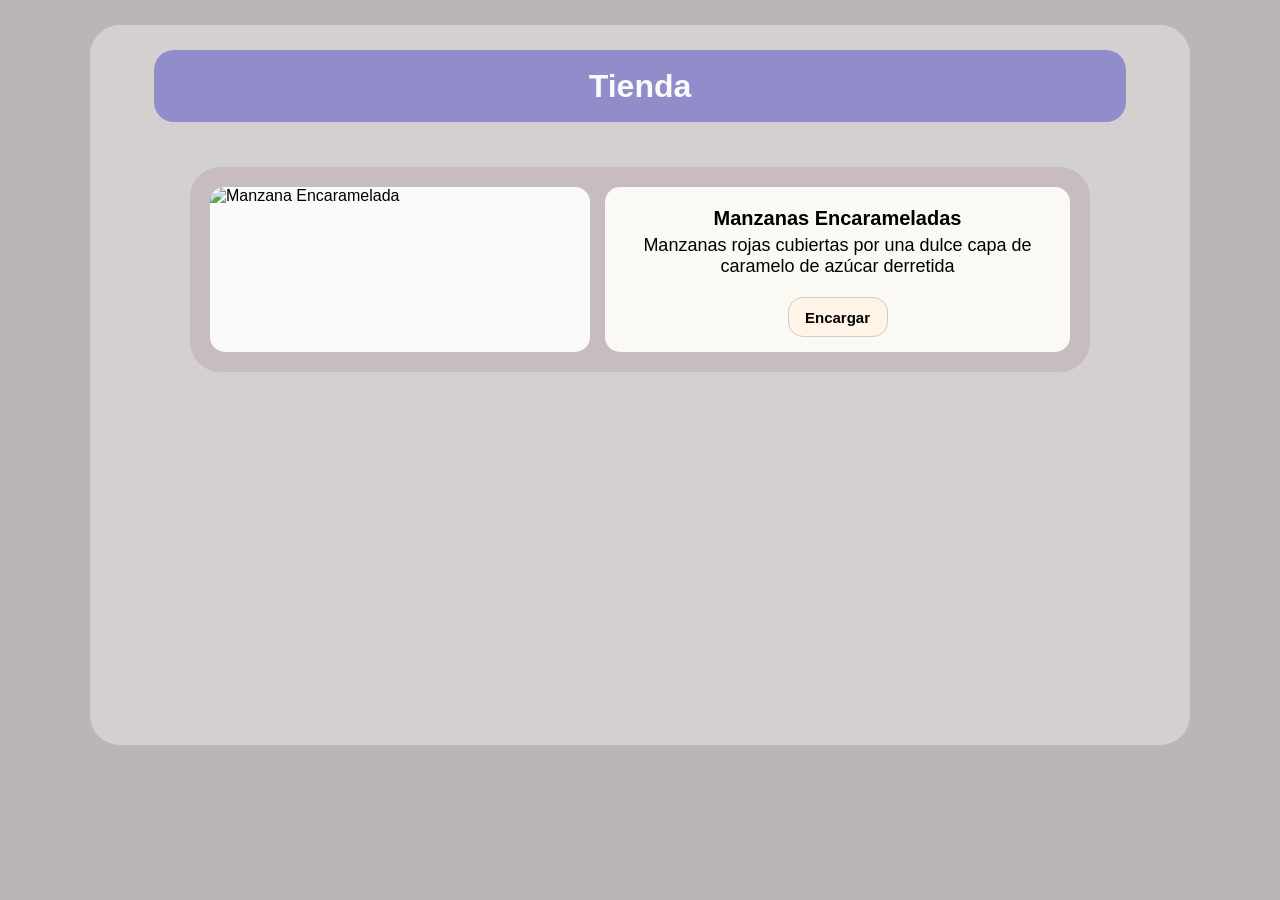
==== templates/Inicio.html @ 205a30e6 "Update Inicio.html" ====
<!DOCTYPE html>
<html lang="es">
<head>
    <meta charset="UTF-8">
    <meta name="viewport" content="width=device-width, initial-scale=1.0">
    <title>Tienda</title>
    <style>
        * {
            box-sizing: border-box;
        }
        body {
            background-color: rgb(187, 182, 182);
            padding: 20px 21px 20px 21px;
            margin: 0;
            font-family: Arial, Helvetica, sans-serif;
        }
        #ficha {
            background-color: rgb(212, 208, 208);
            border-radius: 30px;
            width: 90%;
            max-width: 1100px;
            margin: 5px auto;
            min-height: 80vh;
            display: flex;
            flex-direction: column;
            align-items: center;
            padding: 10px;
        }
        #Cabecera {
            display: flex;
            background-color: rgb(145, 141, 202);
            color: rgb(250, 250, 250);
            height: 8vh;
            width: 90%;
            max-width: 1000px;
            border-radius: 20px;
            padding: 2px;
            margin: 15px auto;
            justify-content: center;
            align-items: center;
        }
        #tarjeta {
            background-color: rgb(199, 189, 193);
            width: 90%;
            max-width: 1000px;
            margin: 30px auto;
            border-radius: 30px;
            padding: 15px;
            display: flex;
            flex-direction: column;
            gap: 15px;
        }
        #imagen {
            width: 100%;
            max-width: 1000px;
            background-color: rgb(250, 249, 251);
            margin: 0 auto;
            border-radius: 15px;
        }
        img {
            width: 100%;
            height: auto;
            max-height: 300px;
            object-fit: cover;
            border-radius: 15px;
            display: block;
        }
        #descripcion {
            width: 100%;
            max-width: 500px;
            background-color: rgb(250, 249, 244);
            margin: 0 auto;
            padding: 15px;
            border-radius: 15px;
            display: flex;
            flex-direction: column;
            justify-content: space-between;
            align-items: center;
        }
        #texto {
            background-color: rgb(250, 249, 244);
            width: 100%;
            text-align: center;
            font-size: 18px;
            margin-bottom: 15px;
        }
        #texto p {
            margin: 5px 0;
        }
        #boton {
            display: flex;
            background-color: rgb(250, 249, 244);
            width: 100%;
            align-items: center;
            justify-content: center;
        }
        #comprar {
            background-color: rgb(255, 244, 230);
            color: rgb(0, 0, 0);
            height: 40px;
            width: 100px;
            font-size: 15px;
            border-radius: 15px;
            border: 1px solid #ccc;
            cursor: pointer;
            text-decoration: none;
            display: flex;
            align-items: center;
            justify-content: center;
            font-weight: bold;
        }

        /* Ajustes para pantalla Grande (Laptop / PC) */
        @media (min-width: 768px) {
            #tarjeta {
                max-width: 900px;
                flex-direction: row;
                align-items: stretch;
                padding: 20px;
            }
            #imagen {
                width: 45%;
                margin: 0;
            }
            img {
                height: 100%;
                max-height: 350px;
            }
            #descripcion {
                width: 55%;
                margin: 0;
            }
        }
    </style>
</head>
<body>
    <div id="ficha"> 
        <div id="Cabecera">
            <h1>Tienda</h1>
        </div>
        <div id="tarjeta">
            <div id="imagen">
                <img src="{{ url_for('static', filename='manzana2.jpg') }}" alt="Manzana Encaramelada">
            </div>
            <div id="descripcion">
                <div id="texto">
                    <p style="font-weight: bold; font-size: 20px;">Manzanas Encarameladas</p>
                    <p>Manzanas rojas cubiertas por una dulce capa de caramelo de azúcar derretida</p>
                </div>
                <div id="boton">
                    <a href="/preencargo" id="comprar">Encargar</a>
                </div>
            </div>
        </div>
        <div id="Pie"></div>
    </div>
</body>
</html>
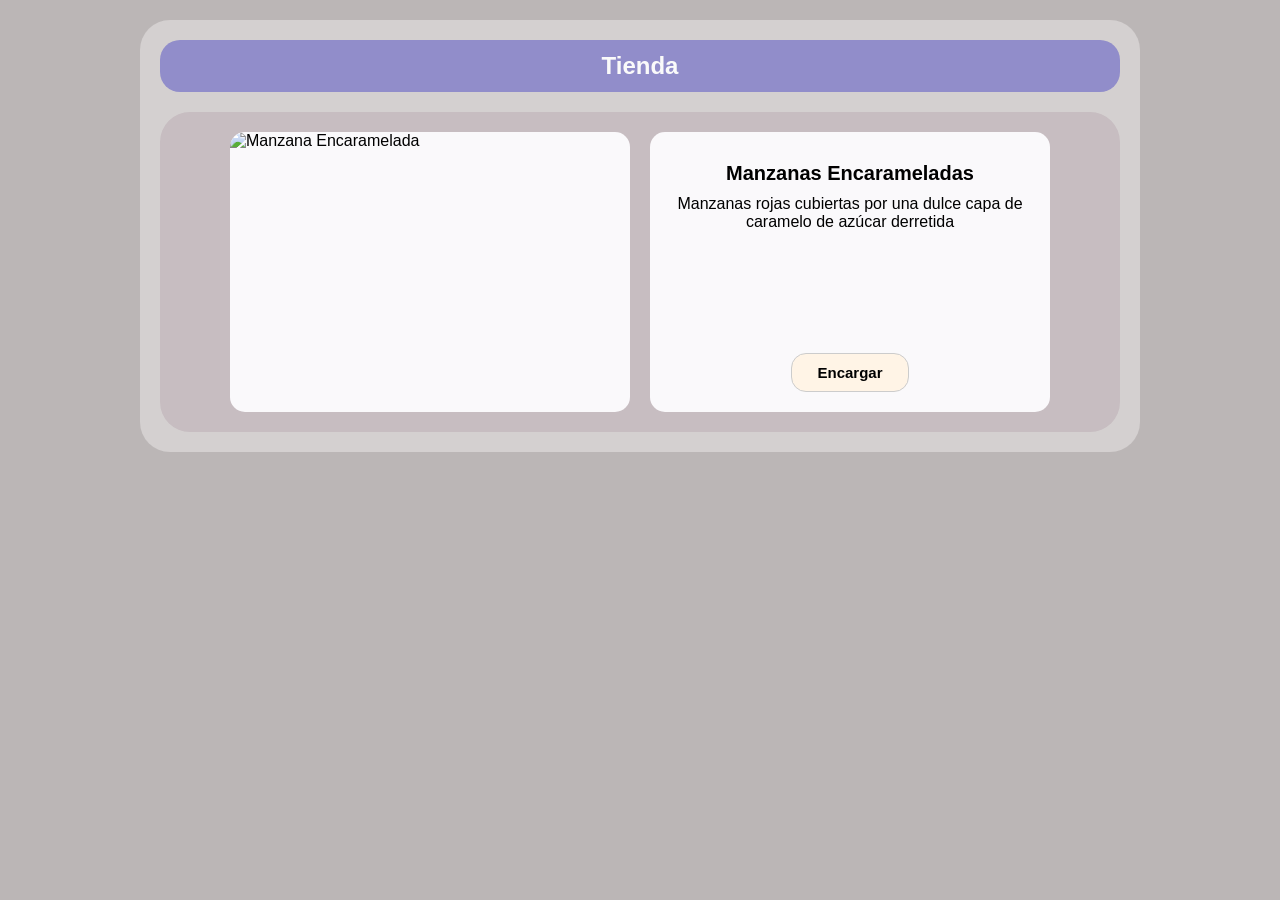
==== commit f54cc6fe: "Update Inicio.html" ====
--- a/templates/Inicio.html
+++ b/templates/Inicio.html
@@ -7,70 +7,70 @@
     <style>
         * {
             box-sizing: border-box;
+            margin: 0;
+            padding: 0;
         }
         body {
             background-color: rgb(187, 182, 182);
-            padding: 20px 21px 20px 21px;
-            margin: 0;
+            padding: 20px;
             font-family: Arial, Helvetica, sans-serif;
         }
         #ficha {
             background-color: rgb(212, 208, 208);
             border-radius: 30px;
-            width: 90%;
-            max-width: 1100px;
-            margin: 5px auto;
-            min-height: 80vh;
+            width: 100%;
+            max-width: 1000px;
+            margin: 0 auto;
             display: flex;
             flex-direction: column;
             align-items: center;
-            padding: 10px;
+            padding: 20px;
         }
         #Cabecera {
             display: flex;
             background-color: rgb(145, 141, 202);
             color: rgb(250, 250, 250);
-            height: 8vh;
-            width: 90%;
-            max-width: 1000px;
+            width: 100%;
             border-radius: 20px;
-            padding: 2px;
-            margin: 15px auto;
+            padding: 12px;
             justify-content: center;
             align-items: center;
         }
+        #Cabecera h1 {
+            font-size: 24px;
+        }
         #tarjeta {
             background-color: rgb(199, 189, 193);
-            width: 90%;
-            max-width: 1000px;
-            margin: 30px auto;
+            width: 100%;
+            margin-top: 20px;
             border-radius: 30px;
-            padding: 15px;
+            padding: 20px;
             display: flex;
             flex-direction: column;
-            gap: 15px;
+            gap: 20px;
+            align-items: center;
         }
         #imagen {
             width: 100%;
-            max-width: 1000px;
+            max-width: 400px;
+            height: 280px; /* Limitamos la altura para que no se estire */
             background-color: rgb(250, 249, 251);
-            margin: 0 auto;
             border-radius: 15px;
+            overflow: hidden;
         }
         img {
             width: 100%;
-            height: auto;
-            max-height: 300px;
-            object-fit: cover;
+            height: 100%;
+            object-fit: cover; /* Evita que la foto se deforme */
             border-radius: 15px;
             display: block;
         }
         #descripcion {
             width: 100%;
-            max-width: 500px;
-            background-color: rgb(250, 249, 244);
-            margin: 0 auto;
-            padding: 15px;
+            max-width: 400px;
+            height: 280px; /* Mismo alto que la imagen para alineación perfecta */
+            background-color: rgb(250, 249, 251);
+            padding: 20px;
             border-radius: 15px;
             display: flex;
             flex-direction: column;
@@ -78,57 +78,35 @@
             align-items: center;
         }
         #texto {
-            background-color: rgb(250, 249, 244);
-            width: 100%;
             text-align: center;
-            font-size: 18px;
-            margin-bottom: 15px;
+            font-size: 16px;
         }
         #texto p {
-            margin: 5px 0;
+            margin: 10px 0;
         }
         #boton {
             display: flex;
-            background-color: rgb(250, 249, 244);
+            justify-content: center;
+            align-items: center;
             width: 100%;
-            align-items: center;
-            justify-content: center;
         }
         #comprar {
             background-color: rgb(255, 244, 230);
             color: rgb(0, 0, 0);
-            height: 40px;
-            width: 100px;
+            padding: 10px 25px;
             font-size: 15px;
             border-radius: 15px;
             border: 1px solid #ccc;
             cursor: pointer;
             text-decoration: none;
-            display: flex;
-            align-items: center;
-            justify-content: center;
+            display: inline-block;
             font-weight: bold;
         }
 
-        /* Ajustes para pantalla Grande (Laptop / PC) */
         @media (min-width: 768px) {
             #tarjeta {
-                max-width: 900px;
                 flex-direction: row;
-                align-items: stretch;
-                padding: 20px;
-            }
-            #imagen {
-                width: 45%;
-                margin: 0;
-            }
-            img {
-                height: 100%;
-                max-height: 350px;
-            }
-            #descripcion {
-                width: 55%;
-                margin: 0;
+                justify-content: center;
             }
         }
     </style>
@@ -152,7 +130,6 @@
                 </div>
             </div>
         </div>
-        <div id="Pie"></div>
     </div>
 </body>
 </html>
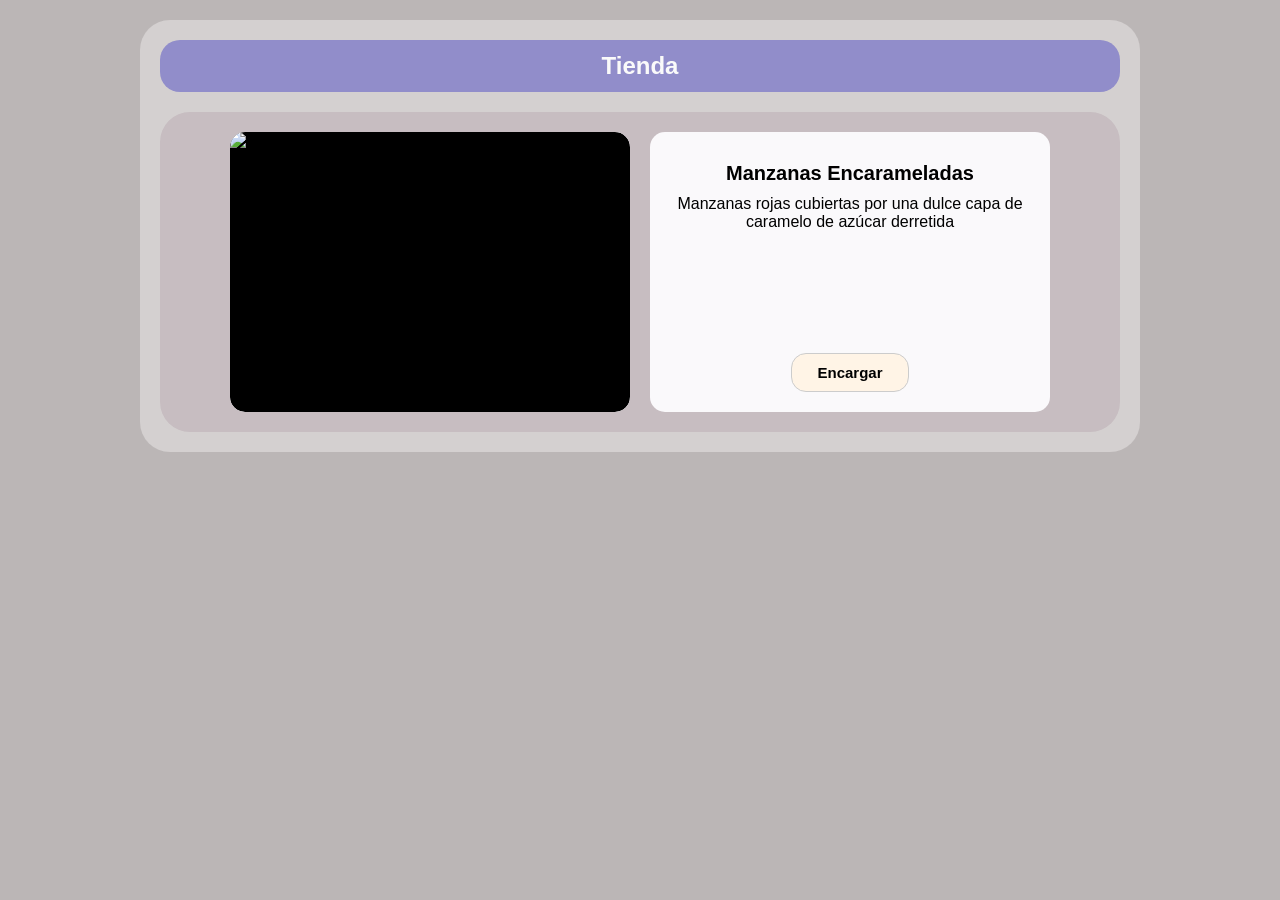
==== commit 10b6eb14: "Update Inicio.html" ====
--- a/templates/Inicio.html
+++ b/templates/Inicio.html
@@ -59,12 +59,13 @@
             overflow: hidden;
         }
         img {
-            width: 100%;
-            height: 100%;
-            object-fit: cover; /* Evita que la foto se deforme */
-            border-radius: 15px;
-            display: block;
-        }
+    width: 100%;
+    height: 100%;
+    object-fit: contain; /* Muestra la imagen completa sin recortarla */
+    background-color: #000; /* Fondo negro para rellenar los bordes si sobra espacio */
+    border-radius: 15px;
+    display: block;
+}
         #descripcion {
             width: 100%;
             max-width: 400px;
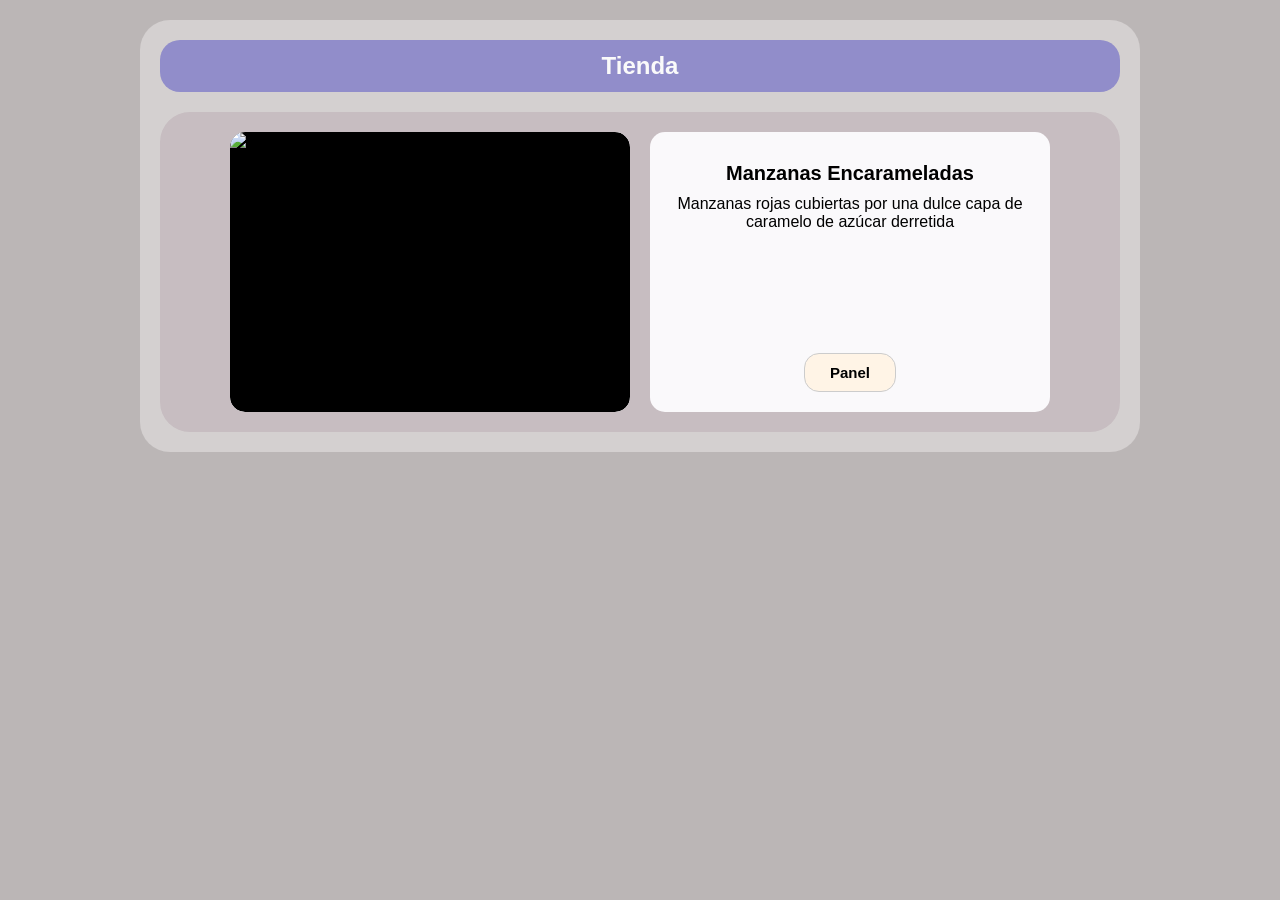
==== commit 54d0a0c8: "Update Inicio.html" ====
--- a/templates/Inicio.html
+++ b/templates/Inicio.html
@@ -53,7 +53,7 @@
         #imagen {
             width: 100%;
             max-width: 400px;
-            height: 280px; /* Limitamos la altura para que no se estire */
+            height: 280px;
             background-color: rgb(250, 249, 251);
             border-radius: 15px;
             overflow: hidden;
@@ -61,15 +61,15 @@
         img {
     width: 100%;
     height: 100%;
-    object-fit: contain; /* Muestra la imagen completa sin recortarla */
-    background-color: #000; /* Fondo negro para rellenar los bordes si sobra espacio */
+    object-fit: contain;
+    background-color: #000;
     border-radius: 15px;
     display: block;
 }
         #descripcion {
             width: 100%;
             max-width: 400px;
-            height: 280px; /* Mismo alto que la imagen para alineación perfecta */
+            height: 280px;
             background-color: rgb(250, 249, 251);
             padding: 20px;
             border-radius: 15px;
@@ -119,7 +119,7 @@
         </div>
         <div id="tarjeta">
             <div id="imagen">
-                <img src="{{ url_for('static', filename='manzana2.jpg') }}" alt="Manzana Encaramelada">
+                <img src="{{ url_for('static', filename='manzana.jpeg') }}" alt="Manzana Encaramelada">
             </div>
             <div id="descripcion">
                 <div id="texto">
@@ -127,7 +127,7 @@
                     <p>Manzanas rojas cubiertas por una dulce capa de caramelo de azúcar derretida</p>
                 </div>
                 <div id="boton">
-                    <a href="/preencargo" id="comprar">Encargar</a>
+                    <a href="/panel" id="comprar">Panel</a>
                 </div>
             </div>
         </div>
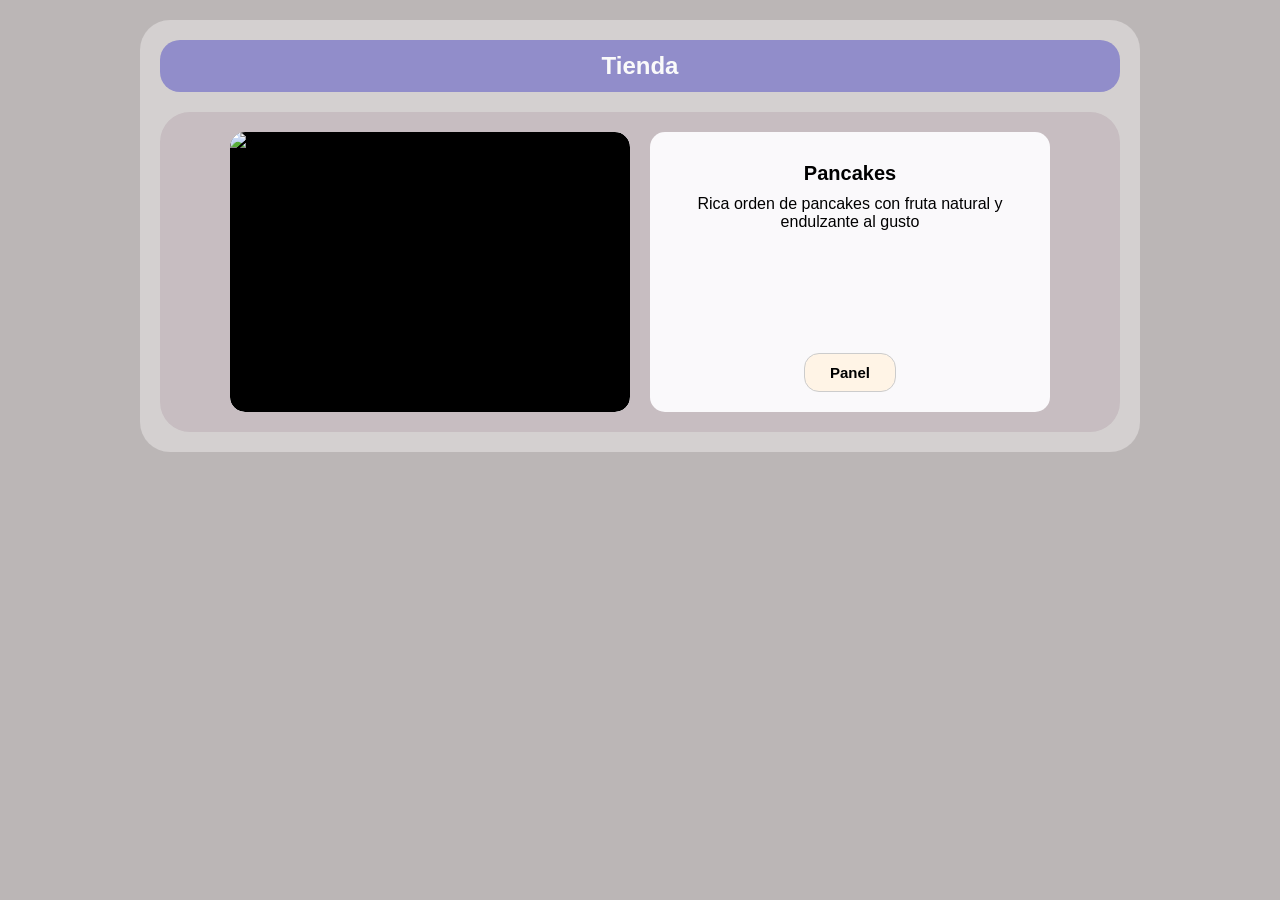
==== commit 7c1e5da6: "Update Inicio.html" ====
--- a/templates/Inicio.html
+++ b/templates/Inicio.html
@@ -119,12 +119,12 @@
         </div>
         <div id="tarjeta">
             <div id="imagen">
-                <img src="{{ url_for('static', filename='manzana.jpeg') }}" alt="Manzana Encaramelada">
+                <img src="{{ url_for('static', filename='piqueque.webp') }}" alt="Queque">
             </div>
             <div id="descripcion">
                 <div id="texto">
-                    <p style="font-weight: bold; font-size: 20px;">Manzanas Encarameladas</p>
-                    <p>Manzanas rojas cubiertas por una dulce capa de caramelo de azúcar derretida</p>
+                    <p style="font-weight: bold; font-size: 20px;">Pancakes</p>
+                    <p>Rica orden de pancakes con fruta natural y endulzante al gusto</p>
                 </div>
                 <div id="boton">
                     <a href="/panel" id="comprar">Panel</a>
